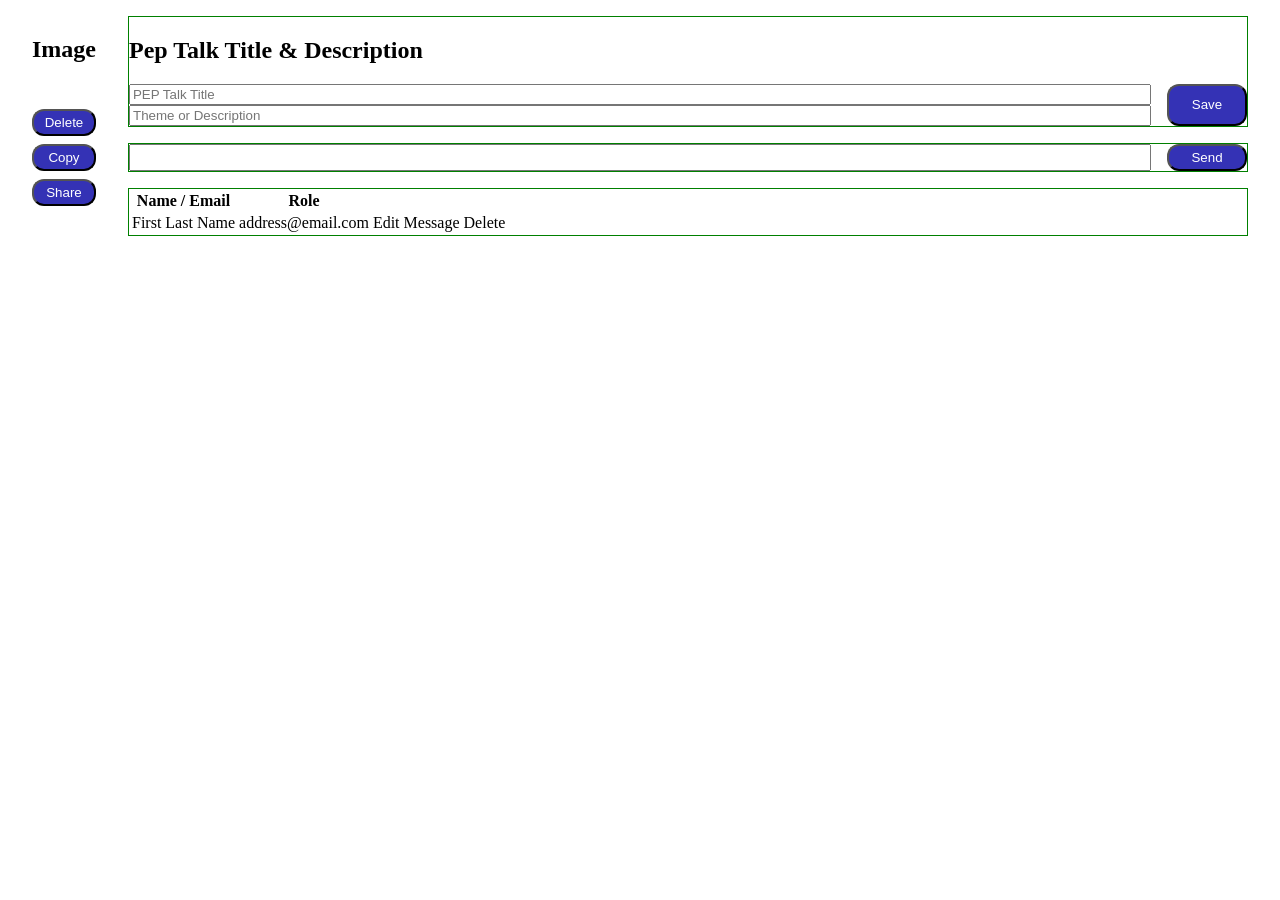
==== peptalks/talk_crud/create_talk.html @ c3d5ce48 "begun adding CSS" ====
<!DOCTYPE html>
<html lang="en">
    <head>
        <meta charset="UTF-8" />
        <meta name="viewport" content="width=device-width, initial-scale=1.0" />
        <link rel="stylesheet" href="create_talk.css">
        <title>Create PEP Talk</title>
    </head>
    <body>
        <aside>
            <div class="image_container" id="image_container">
                <h2>Image</h2>
                <img src="../images/placeholder.svg" alt="" id="image" />
                <input type="file" name="image_file_input" id="image_file_input" />
            </div>
            <div class="link_btn_container">
                <button id="delete_talk">Delete</button>
                <button id="copy_talk">Copy</button>
                <button id="share_talk">Share</button>
            </div>
        </aside>
        <main>
            <!-- Talk Info -->
            <section>
                <h2>Pep Talk Title & Description</h2>
                <form class="talk_info_form" id="talk_info_form"  action="">
                    <div class="info_container">
                        <input type="text" name="title" id="title" placeholder="PEP Talk Title" />
                        <input type="text" name="description" id="description" placeholder="Theme or Description" />
                    </div>
                    <input type="submit" id="save_talk_info" value="Save" />
                </form>
            </section>
            <!-- Co-hosts Form -->
            <section>
                <form class="co_host_form" id="co_host_form" action="">
                    <input type="text" name="co_host" id="co_host" />
                    <input type="submit" id="add_co_host" value="Send" />
                </form>
            </section>
            <!-- Attendee Table -->
            <section>
                <table id="attendees_table">
                    <thead>
                        <tr>
                            <th>Name / Email</th>
                            <th>Role</th>
                            <th></th>   <!-- Edit -->
                            <th></th>   <!-- Message -->
                            <th></th>   <!-- Delete -->
                        </tr>
                    </thead>
                    <tbody>
                        <tr>
                            <td>First Last Name</td>
                            <td>address@email.com</td>
                            <td>Edit</td>
                            <td>Message</td>
                            <td>Delete</td>
                        </tr>
                    </tbody>
                </table>
            </section>
            <!-- Popups -->
            <div class="popup" id="url_copied">Copied URL!</div>
        </main>
    </body>
</html>
---- peptalks/talk_crud/create_talk.css ----
:root {
    --button-bg-color: rgb(52, 50, 181);
    --button-text-color: white;
}

*{
    /* margin: 0;
    padding: 0; */
    box-sizing: border-box;
}

.popup {
    display: none;
}

.image_file_input {
    display: none;
}

body {
    display: flex;
    flex-direction: row;

    margin-inline: 2rem;
    margin-block: 1rem;
}

aside {
    display: flex;
    flex-direction: column;
    align-items: center;
    margin-right: 2rem;

    .image_container {
        max-width: 200px;   /* Size of image */
        margin-bottom: .5rem;

        img {
            max-width: 200px;
            max-height: 200px;
        }

        input {
            display: none;
        }
    }

    .link_btn_container {
        width: 100%;    /* Make buttons as wide as aside */

        display: flex;
        flex-direction: column;
        gap: 0.5rem;

        button {
            border-radius: .75rem;
            background-color: var(--button-bg-color);
            color: var(--button-text-color);

            padding-block: .25rem;
        }
    }
}

main {
    flex: 1;
    
    .talk_info_form {
        display: flex;
        flex-direction: row;
        
        .info_container {
            flex: 1;

            display: flex;
            flex-direction: column;

            margin-right: 1rem
        }
    }

    .co_host_form {
        display: flex;
        flex-direction: row;

        input[type="text"] {
            flex: 1;
            margin-right: 1rem;
        }
    }

    * > input[type="submit"] {
        border-radius: .75rem;
        background-color: var(--button-bg-color);
        color: var(--button-text-color);

        min-width: 5rem;
        padding-block: .25rem;
    }
}

/* Set aside to left*/
/* aside {
    border: 1px solid black;
    width: 20%;
    height: 100vh;
} */


section {
    border: 1px solid green;
    margin-bottom: 1rem;
}
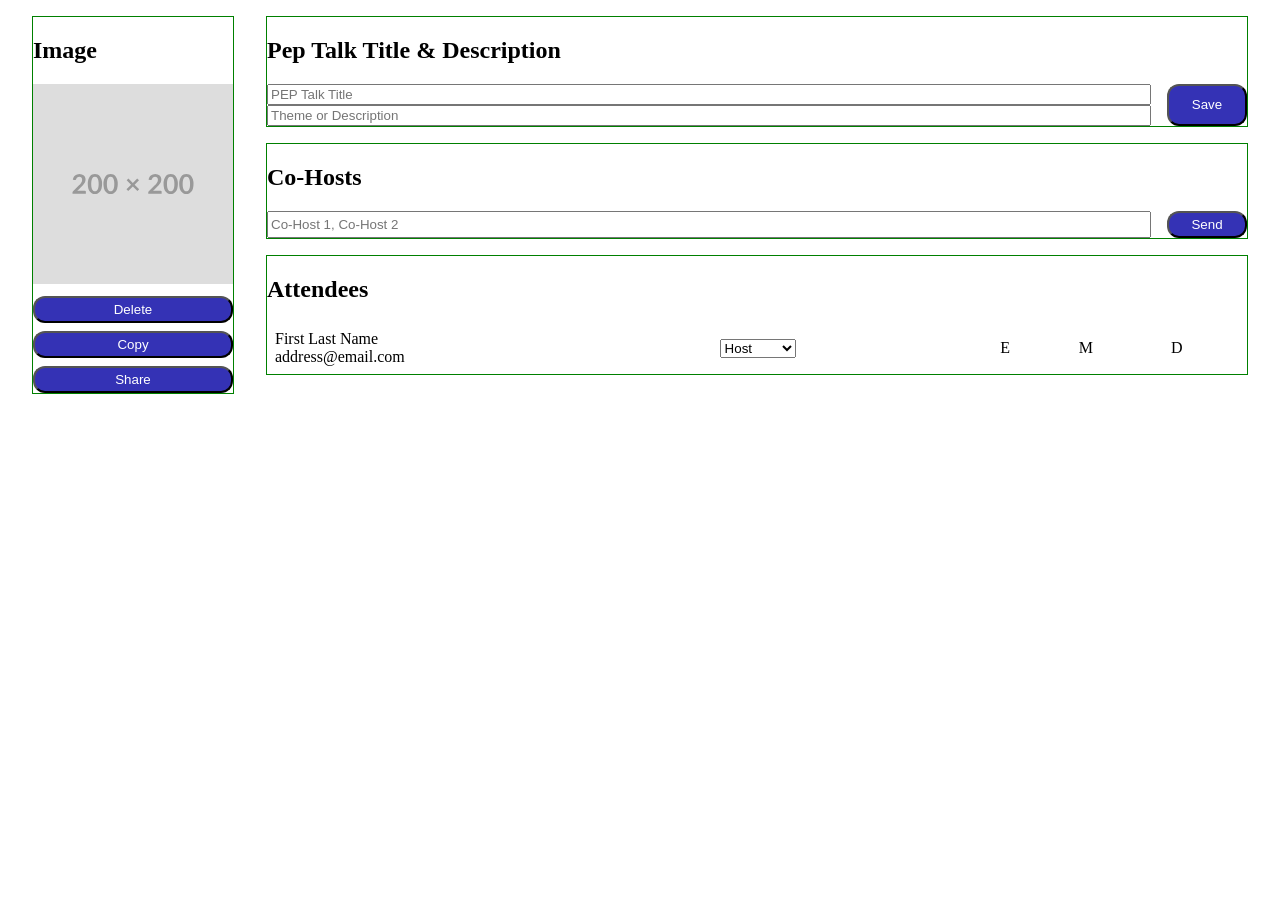
==== commit 024b406d: "Merge 1bd5452606e6f9d2d840649a1293ea57fead1528 into 086cc48928bba3f1cc912915ce6a347969c58d6c" ====
--- a/peptalks/talk_crud/create_talk.html
+++ b/peptalks/talk_crud/create_talk.html
@@ -7,6 +7,13 @@
         <title>Create PEP Talk</title>
     </head>
     <body>
+        <!-- Popups -->
+        <div class="popup_container">
+            <div class="popup" id="url_copied">Copied URL!</div>
+            <div class="popup" id="info_updated">Updated Talk Info!</div>
+            <div class="popup" id="co_host_added">Added Co-host(s)!</div>
+        </div>
+
         <aside>
             <div class="image_container" id="image_container">
                 <h2>Image</h2>
@@ -33,36 +40,45 @@
             </section>
             <!-- Co-hosts Form -->
             <section>
+                <h2>Co-Hosts</h2>
                 <form class="co_host_form" id="co_host_form" action="">
-                    <input type="text" name="co_host" id="co_host" />
+                    <input type="text" name="co_host" id="co_host" placeholder="Co-Host 1, Co-Host 2" />
                     <input type="submit" id="add_co_host" value="Send" />
                 </form>
             </section>
             <!-- Attendee Table -->
             <section>
-                <table id="attendees_table">
-                    <thead>
+                <h2>Attendees</h2>
+                <table class="attendee_table" id="attendee_table">
+                    <!-- <thead>
                         <tr>
                             <th>Name / Email</th>
                             <th>Role</th>
-                            <th></th>   <!-- Edit -->
-                            <th></th>   <!-- Message -->
-                            <th></th>   <!-- Delete -->
+                            <th></th>   
+                            <th></th>   
+                            <th></th>
                         </tr>
-                    </thead>
+                    </thead> -->
                     <tbody>
                         <tr>
-                            <td>First Last Name</td>
-                            <td>address@email.com</td>
-                            <td>Edit</td>
-                            <td>Message</td>
-                            <td>Delete</td>
+                            <td>First Last Name<br />
+                                address@email.com</td>
+                            <td>
+                                <select name="roles">
+                                    <option value="host" selected>Host</option>
+                                    <option value="co_host">Co-Host</option>
+                                    <option value="attendee">Attendee</option>
+                                </select>
+                            </td>
+                            <td>E</td>
+                            <td>M</td>
+                            <td>D</td>
                         </tr>
                     </tbody>
                 </table>
             </section>
-            <!-- Popups -->
-            <div class="popup" id="url_copied">Copied URL!</div>
         </main>
+
+        <script src="create_talk.js"></script>
     </body>
 </html>
--- a/peptalks/talk_crud/create_talk.css
+++ b/peptalks/talk_crud/create_talk.css
@@ -17,7 +17,7 @@
     display: none;
 }
 
-body {
+body {    
     display: flex;
     flex-direction: row;
 
@@ -25,7 +25,7 @@
     margin-block: 1rem;
 }
 
-aside {
+aside {    
     display: flex;
     flex-direction: column;
     align-items: center;
@@ -89,6 +89,16 @@
         }
     }
 
+    .attendee_table {
+        width: 100%;
+        border-collapse: collapse;
+
+        th, td {
+            padding: .5rem;
+            text-align: left;
+        }
+    }
+
     * > input[type="submit"] {
         border-radius: .75rem;
         background-color: var(--button-bg-color);
@@ -108,6 +118,9 @@
 
 
 section {
-    border: 1px solid green;
+    border: 1px solid green; /* NOTE: For testing */
     margin-bottom: 1rem;
+}
+aside {
+    border: 1px solid green; /* NOTE: For testing */
 }
